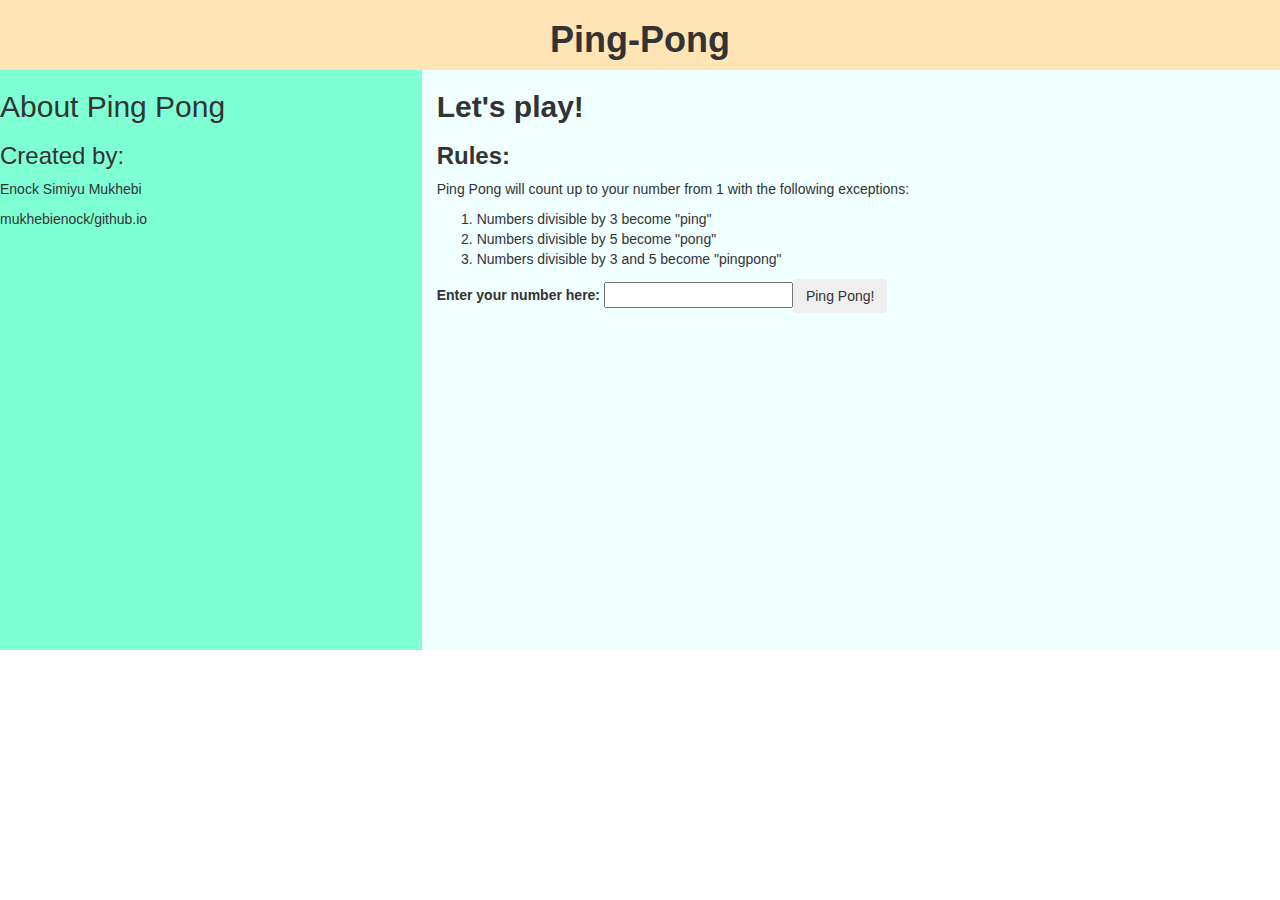
==== index.html @ a689b18f "change ping-pong.html to index.html" ====
<!DOCTYPE html>
<html>
  <head>
    <meta charset="utf-8">
    <link rel="stylesheet" href="css/bootstrap.css">
    <link rel="stylesheet" href="css/styles.css">
    <script src="js/jquery-3.2.1.js"></script>
    <script src="js/scripts.js"></script>
    <title>A Ping Pong Game</title>
  </head>
  <body>
    <div class="container-fuild">
      <div class="row" id="first-row">
        <div class="col-md-12">
          <h1><strong>Ping-Pong</strong></h1>
        </div>
      </div>
      <div class="row" id="second-row">
        <div class="col-md-4" id="icon-bar">
          <h2>About Ping Pong</h2>
          <h3>Created by:</h3>
          <p>Enock Simiyu Mukhebi</p>
          <p>mukhebienock/github.io</p>
        </div>
        <div class="col-md-8"id="form1">
          <h2><strong>Let's play!</strong></h2>
          <h3><strong>Rules:</strong></h3>
          <p>Ping Pong will count up to your number from 1 with the following exceptions:</p>
          <ol>
            <li>Numbers divisible by 3 become "ping"</li>
            <li>Numbers divisible by 5 become "pong"</li>
            <li>Numbers divisible by 3 and 5 become "pingpong"</li>
          </ol>
          <form id="ping-pong">
            <div class="form-group">
              <label for="inputtedNumber"><strong>Enter your number here:</strong></label>
              <input id="inputtedNumber" type="text"><button type="submit" class="btn">Ping Pong!</button>
            </div>
          </form>
          <div id="result"></div>
        </div>
      </div>
    </div>
  </body>
</html>
---- css/styles.css ----
#first-row {
  text-align: center;
  background-color: #FFE4B5;
}
#icon-bar {
  background-color: #7FFFD4;
  float: left;
  height: 580px
}
#form1 {
  background-color: #F0FFFF;
  height: 580px;
}
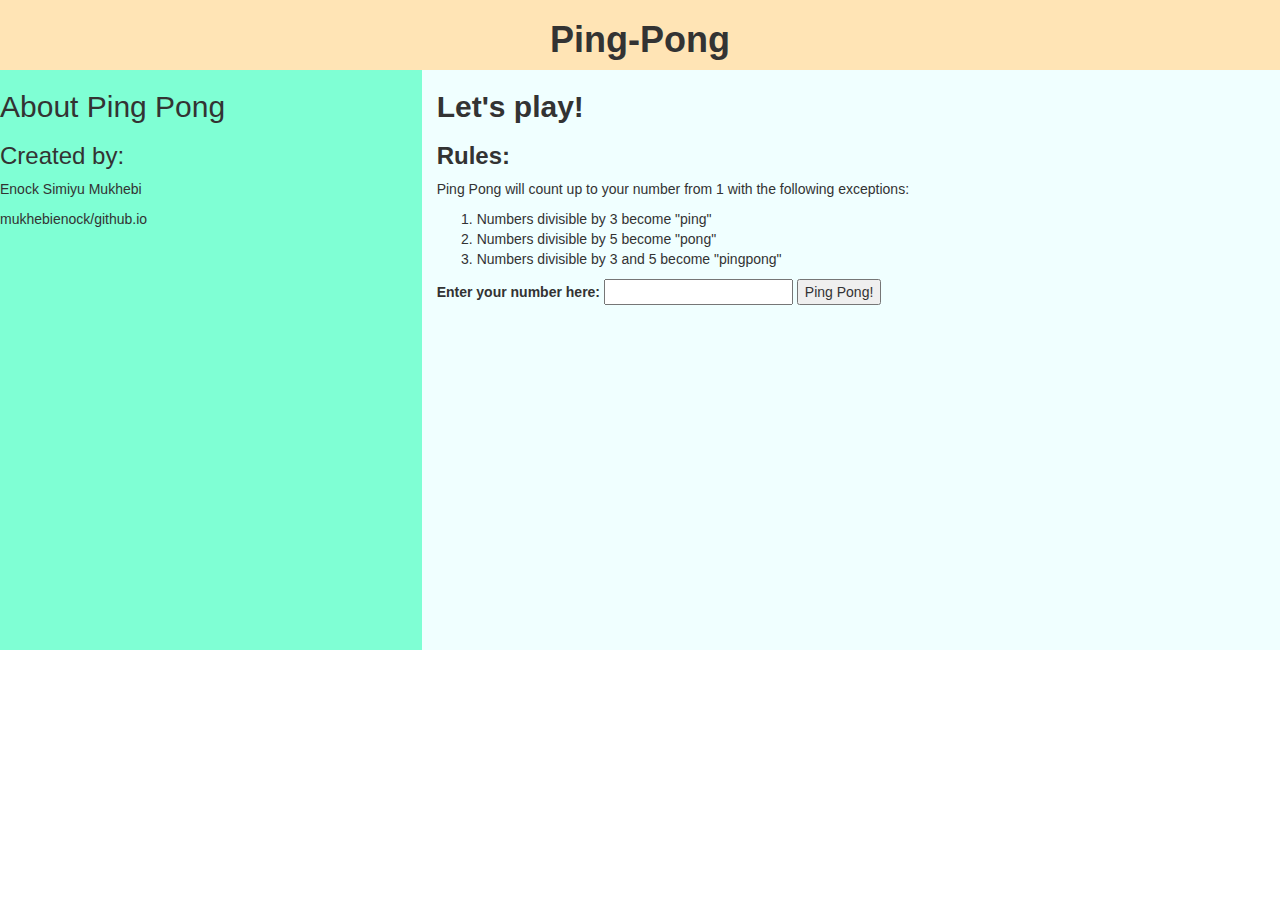
==== commit 6f41cf32: "update the business and user-interface logics" ====
--- a/index.html
+++ b/index.html
@@ -34,10 +34,14 @@
           <form id="ping-pong">
             <div class="form-group">
               <label for="inputtedNumber"><strong>Enter your number here:</strong></label>
-              <input id="inputtedNumber" type="text"><button type="submit" class="btn">Ping Pong!</button>
+              <input id="inputtedNumber" type="text"> <button type="submit" class="qwas">Ping Pong!</button>
             </div>
           </form>
-          <div id="result"></div>
+          <div id="result">
+            <ul class="onlist" id="styledw">
+
+            </ul>
+          </div>
         </div>
       </div>
     </div>
